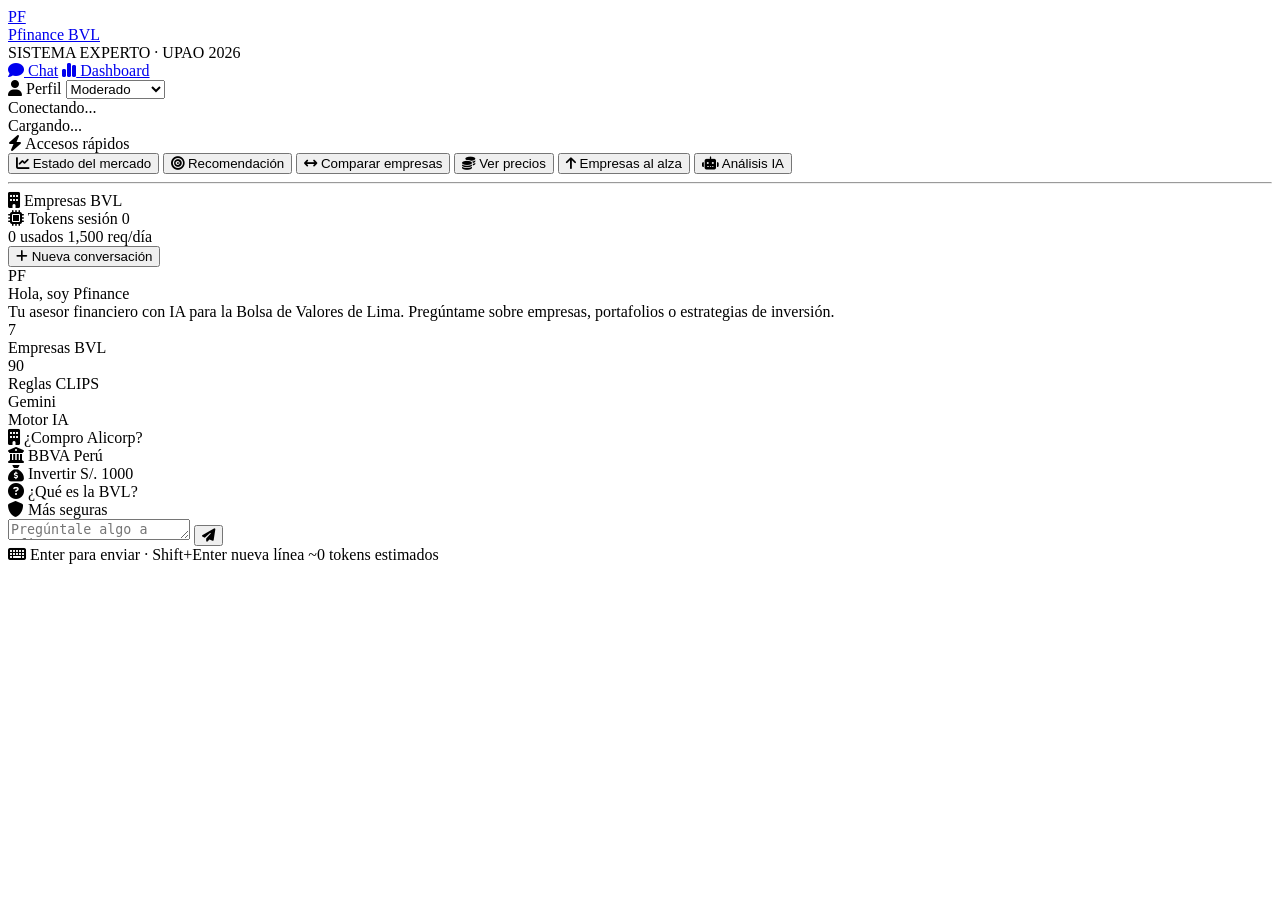
==== frontend/chat.html @ 2bbf45d3 "Configuración para deploy en netfly" ====
<!DOCTYPE html>
<html lang="es">
<head>
  <meta charset="UTF-8">
  <meta name="viewport" content="width=device-width, initial-scale=1.0">
  <title>Pfinance — Asesor BVL</title>
  <!-- Font Awesome 6 (gratuito) -->
  <link rel="stylesheet" href="https://cdnjs.cloudflare.com/ajax/libs/font-awesome/6.5.1/css/all.min.css">
  <link rel="stylesheet" href="/css/base.css">
  <link rel="stylesheet" href="/css/chat.css">
</head>
<body>

  <!-- TOPBAR -->
  <header class="topbar">
    <div class="topbar-left">
      <a href="/" class="logo">
        <div class="logo-icon">PF</div>
        <div>
          <div class="logo-name"><span>Pfinance</span> BVL</div>
        </div>
      </a>
      <span class="logo-tag">SISTEMA EXPERTO · UPAO 2026</span>
    </div>
    <nav class="topbar-nav">
      <a href="/chat" class="nav-btn active"><i class="fa-solid fa-comment"></i> Chat</a>
      <a href="/dashboard" class="nav-btn"><i class="fa-solid fa-chart-simple"></i> Dashboard</a>
    </nav>
    <div class="topbar-right">
      <div class="perfil-wrap-inline">
        <span class="perfil-label"><i class="fa-solid fa-user"></i> Perfil</span>
        <select class="perfil-select" id="sel-perfil">
          <option value="Conservador"><i class="fa-solid fa-shield"></i> Conservador</option>
          <option value="Moderado" selected><i class="fa-solid fa-scale-balanced"></i> Moderado</option>
          <option value="Agresivo"><i class="fa-solid fa-bolt"></i> Agresivo</option>
        </select>
      </div>
      <div class="status-pill">
        <div class="sdot" id="status-dot"></div>
        <span id="status-text">Conectando...</span>
      </div>
    </div>
  </header>

  <!-- TICKER BAR -->
  <div class="ticker-bar">
    <div class="ticker-track" id="ticker-track">
      <div class="ticker-item"><span class="t-name">Cargando...</span></div>
    </div>
  </div>

  <!-- MAIN -->
  <div class="main">

    <!-- SIDEBAR -->
    <aside class="sidebar">
      <div class="sidebar-section"><i class="fa-solid fa-bolt"></i> Accesos rápidos</div>
      <div class="quick-btns">
        <button class="quick-btn" onclick="enviarRapido('¿Cómo está el mercado BVL hoy?')">
          <span class="qi"><i class="fa-solid fa-chart-line"></i></span>
          <span class="ql">Estado del mercado</span>
        </button>
        <button class="quick-btn" onclick="enviarRapido('¿Qué empresa me recomiendas según mi perfil de inversión?')">
          <span class="qi"><i class="fa-solid fa-bullseye"></i></span>
          <span class="ql">Recomendación</span>
        </button>
        <button class="quick-btn" onclick="enviarRapido('Compara Credicorp (BAP) con Southern Copper (SCCO)')">
          <span class="qi"><i class="fa-solid fa-arrows-left-right"></i></span>
          <span class="ql">Comparar empresas</span>
        </button>
        <button class="quick-btn" onclick="enviarRapido('¿Cuáles son los precios actuales de todas las empresas?')">
          <span class="qi"><i class="fa-solid fa-coins"></i></span>
          <span class="ql">Ver precios</span>
        </button>
        <button class="quick-btn" onclick="enviarRapido('¿Qué empresas están subiendo hoy en la BVL?')">
          <span class="qi"><i class="fa-solid fa-arrow-up"></i></span>
          <span class="ql">Empresas al alza</span>
        </button>
        <button class="quick-btn" onclick="enviarRapido('Dame un análisis completo del portafolio de la BVL')">
          <span class="qi"><i class="fa-solid fa-robot"></i></span>
          <span class="ql">Análisis IA</span>
        </button>
      </div>

      <hr class="sidebar-divider">
      <div class="sidebar-section"><i class="fa-solid fa-building"></i> Empresas BVL</div>
      <div class="empresa-list" id="empresa-list"></div>

      <!-- TOKEN COUNTER -->
      <div class="token-counter">
        <div class="token-header">
          <span class="token-label"><i class="fa-solid fa-microchip"></i> Tokens sesión</span>
          <span class="token-val" id="tok-val">0</span>
        </div>
        <div class="token-bar-bg">
          <div class="token-bar-fill" id="tok-bar" style="width:0%"></div>
        </div>
        <div class="token-sub">
          <span id="tok-used">0 usados</span>
          <span>1,500 req/día</span>
        </div>
      </div>

      <div class="sidebar-footer">
        <button class="btn-nueva" onclick="nuevaConversacion()">
          <i class="fa-solid fa-plus"></i> Nueva conversación
        </button>
      </div>
    </aside>

    <!-- CHAT -->
    <section class="chat-area">
      <div class="messages" id="messages">
        <div class="welcome" id="welcome">
          <div class="welcome-logo">PF</div>
          <div class="welcome-title">Hola, soy <span>Pfinance</span></div>
          <div class="welcome-sub">Tu asesor financiero con IA para la Bolsa de Valores de Lima. Pregúntame sobre empresas, portafolios o estrategias de inversión.</div>
          <div class="welcome-stats" id="welcome-stats">
            <div class="wstat"><div class="wstat-val" id="ws-empresas">7</div><div class="wstat-label">Empresas BVL</div></div>
            <div class="wstat"><div class="wstat-val" id="ws-reglas">90</div><div class="wstat-label">Reglas CLIPS</div></div>
            <div class="wstat"><div class="wstat-val" id="ws-modelo">Gemini</div><div class="wstat-label">Motor IA</div></div>
          </div>
          <div class="welcome-chips">
            <div class="chip" onclick="enviarRapido('¿Debo comprar Alicorp ahora?')">
              <i class="fa-solid fa-building"></i> ¿Compro Alicorp?
            </div>
            <div class="chip" onclick="enviarRapido('¿Cómo está BBVA Perú hoy?')">
              <i class="fa-solid fa-building-columns"></i> BBVA Perú
            </div>
            <div class="chip" onclick="enviarRapido('¿Cuál es la mejor acción para invertir S/. 1000?')">
              <i class="fa-solid fa-sack-dollar"></i> Invertir S/. 1000
            </div>
            <div class="chip" onclick="enviarRapido('¿Qué es la BVL y cómo funciona?')">
              <i class="fa-solid fa-circle-question"></i> ¿Qué es la BVL?
            </div>
            <div class="chip" onclick="enviarRapido('¿Cuáles son las empresas más seguras de la BVL?')">
              <i class="fa-solid fa-shield"></i> Más seguras
            </div>
          </div>
        </div>
      </div>

      <div class="input-area">
        <div class="input-box">
          <textarea class="chat-input" id="chat-input" placeholder="Pregúntale algo a Pfinance..." rows="1"></textarea>
          <button class="btn-send" id="btn-send" onclick="enviar()">
            <i class="fa-solid fa-paper-plane"></i>
          </button>
        </div>
        <div class="input-footer">
          <span class="input-hint"><i class="fa-solid fa-keyboard"></i> Enter para enviar · Shift+Enter nueva línea</span>
          <span class="input-tokens" id="input-tokens">~0 tokens estimados</span>
        </div>
      </div>
    </section>
  </div>

  <script src="/js/config.js"></script>
  <script src="/js/chat.js"></script>
</body>
</html>
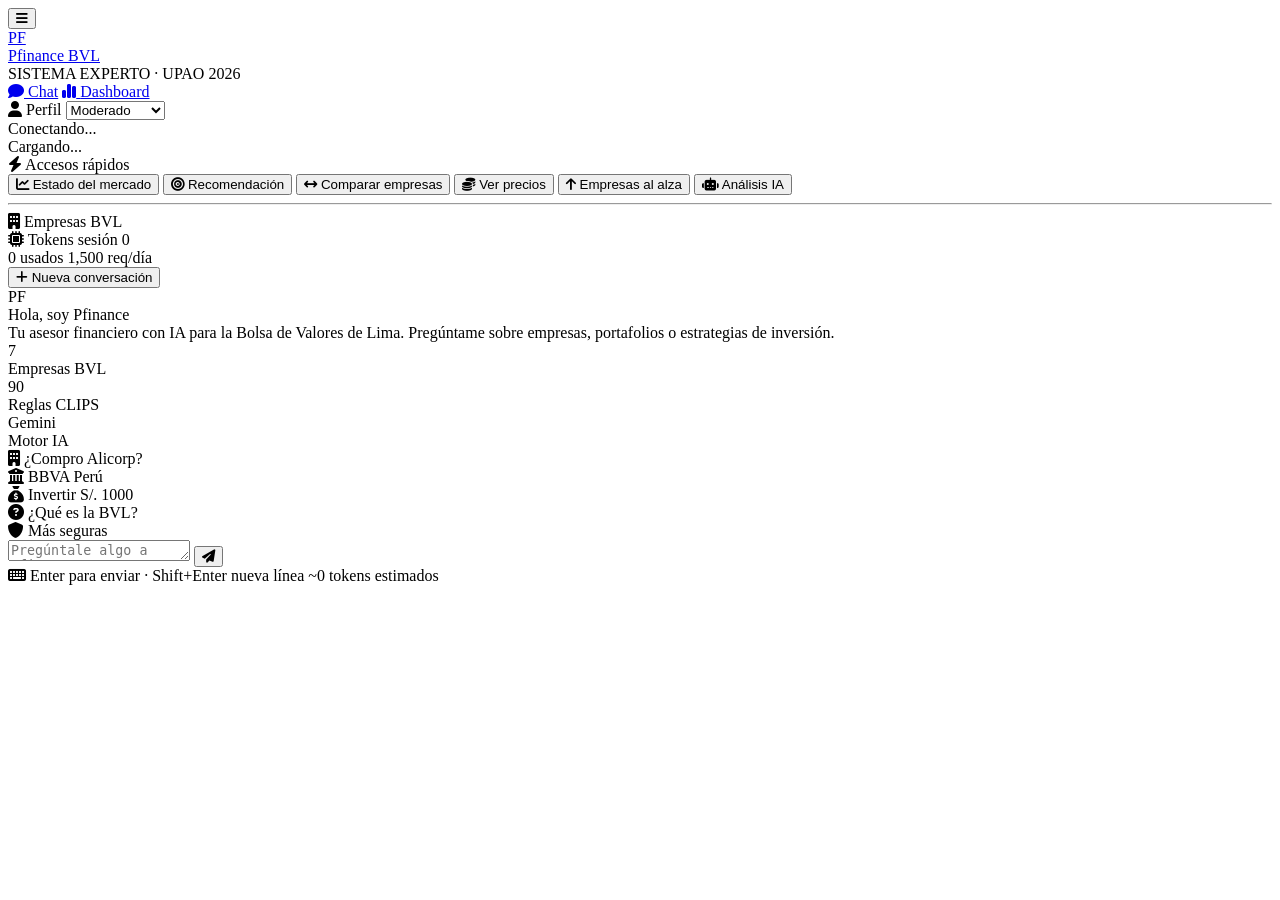
==== commit 53b87f26: "Mejorar el frontend" ====
--- a/frontend/chat.html
+++ b/frontend/chat.html
@@ -2,7 +2,7 @@
 <html lang="es">
 <head>
   <meta charset="UTF-8">
-  <meta name="viewport" content="width=device-width, initial-scale=1.0">
+  <meta name="viewport" content="width=device-width, initial-scale=1.0, viewport-fit=cover">
   <title>Pfinance — Asesor BVL</title>
   <!-- Font Awesome 6 (gratuito) -->
   <link rel="stylesheet" href="https://cdnjs.cloudflare.com/ajax/libs/font-awesome/6.5.1/css/all.min.css">
@@ -14,6 +14,9 @@
   <!-- TOPBAR -->
   <header class="topbar">
     <div class="topbar-left">
+      <button class="menu-toggle" id="sidebar-toggle" aria-label="Abrir menú" aria-expanded="false" onclick="toggleSidebar()">
+        <i class="fa-solid fa-bars"></i>
+      </button>
       <a href="/" class="logo">
         <div class="logo-icon">PF</div>
         <div>
@@ -23,16 +26,16 @@
       <span class="logo-tag">SISTEMA EXPERTO · UPAO 2026</span>
     </div>
     <nav class="topbar-nav">
-      <a href="/chat" class="nav-btn active"><i class="fa-solid fa-comment"></i> Chat</a>
-      <a href="/dashboard" class="nav-btn"><i class="fa-solid fa-chart-simple"></i> Dashboard</a>
+      <a href="/chat" class="nav-btn active"><i class="fa-solid fa-comment"></i> <span>Chat</span></a>
+      <a href="/dashboard" class="nav-btn"><i class="fa-solid fa-chart-simple"></i> <span>Dashboard</span></a>
     </nav>
     <div class="topbar-right">
       <div class="perfil-wrap-inline">
         <span class="perfil-label"><i class="fa-solid fa-user"></i> Perfil</span>
         <select class="perfil-select" id="sel-perfil">
-          <option value="Conservador"><i class="fa-solid fa-shield"></i> Conservador</option>
-          <option value="Moderado" selected><i class="fa-solid fa-scale-balanced"></i> Moderado</option>
-          <option value="Agresivo"><i class="fa-solid fa-bolt"></i> Agresivo</option>
+          <option value="Conservador">Conservador</option>
+          <option value="Moderado" selected>Moderado</option>
+          <option value="Agresivo">Agresivo</option>
         </select>
       </div>
       <div class="status-pill">
@@ -52,8 +55,11 @@
   <!-- MAIN -->
   <div class="main">
 
+    <!-- OVERLAY (móvil) -->
+    <div class="sidebar-overlay" id="sidebar-overlay" onclick="closeSidebar()"></div>
+
     <!-- SIDEBAR -->
-    <aside class="sidebar">
+    <aside class="sidebar" id="sidebar">
       <div class="sidebar-section"><i class="fa-solid fa-bolt"></i> Accesos rápidos</div>
       <div class="quick-btns">
         <button class="quick-btn" onclick="enviarRapido('¿Cómo está el mercado BVL hoy?')">
